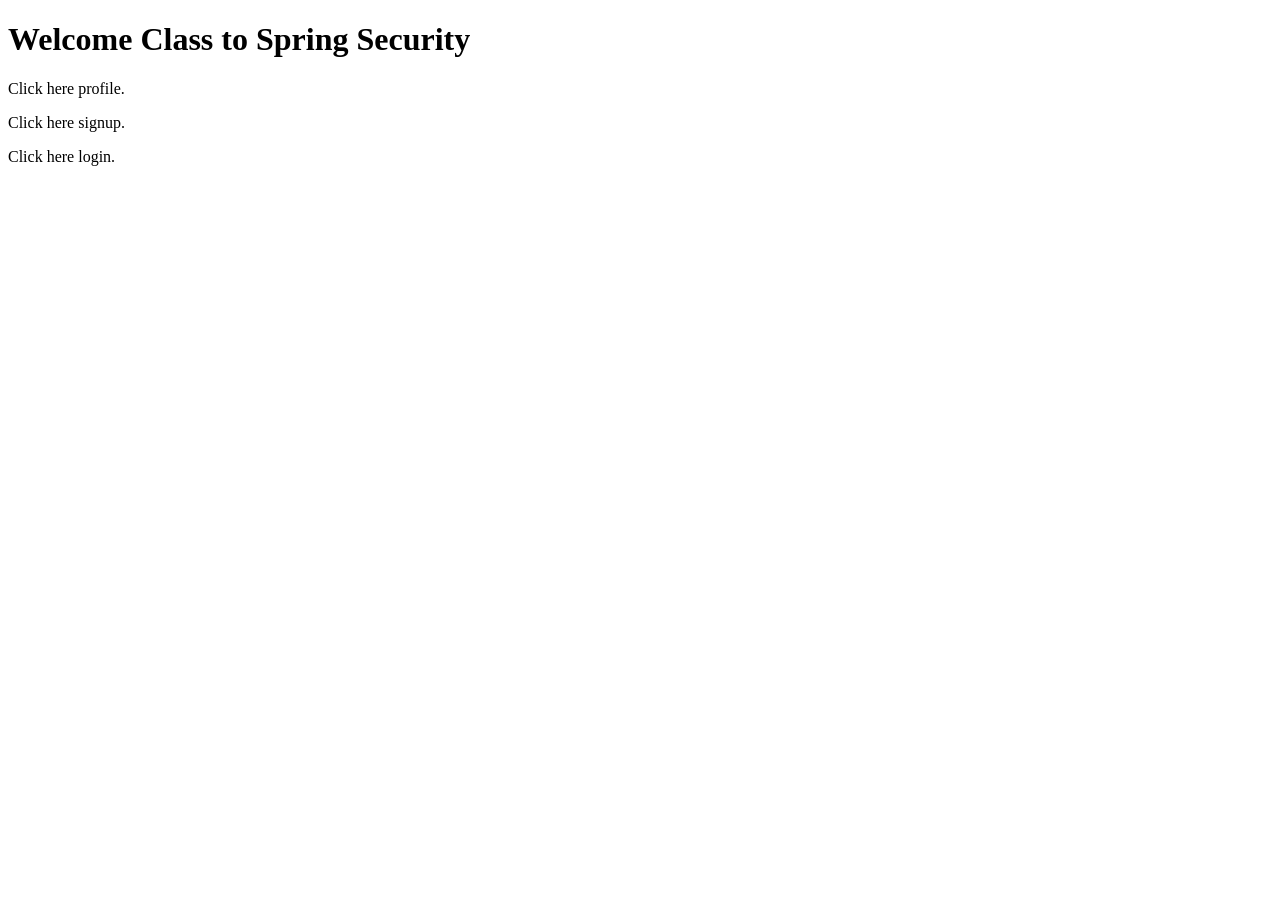
==== src/main/resources/templates/index.html @ fd06d995 "done" ====
<!DOCTYPE html>
<html xmlns="http://www.w3.org/1999/xhtml"
      xmlns:th="https://www.thymeleaf.org" lang="en">
<head>
    <title>Home Page</title>
</head>
<body>
<h1>Welcome Class to Spring Security</h1>

<p>Click <a th:href="@{/profile}">here</a> profile.</p>
<p>Click <a th:href="@{/signup}">here</a> signup.</p>
<p>Click <a th:href="@{/login}">here</a> login.</p>
</body>
</html>
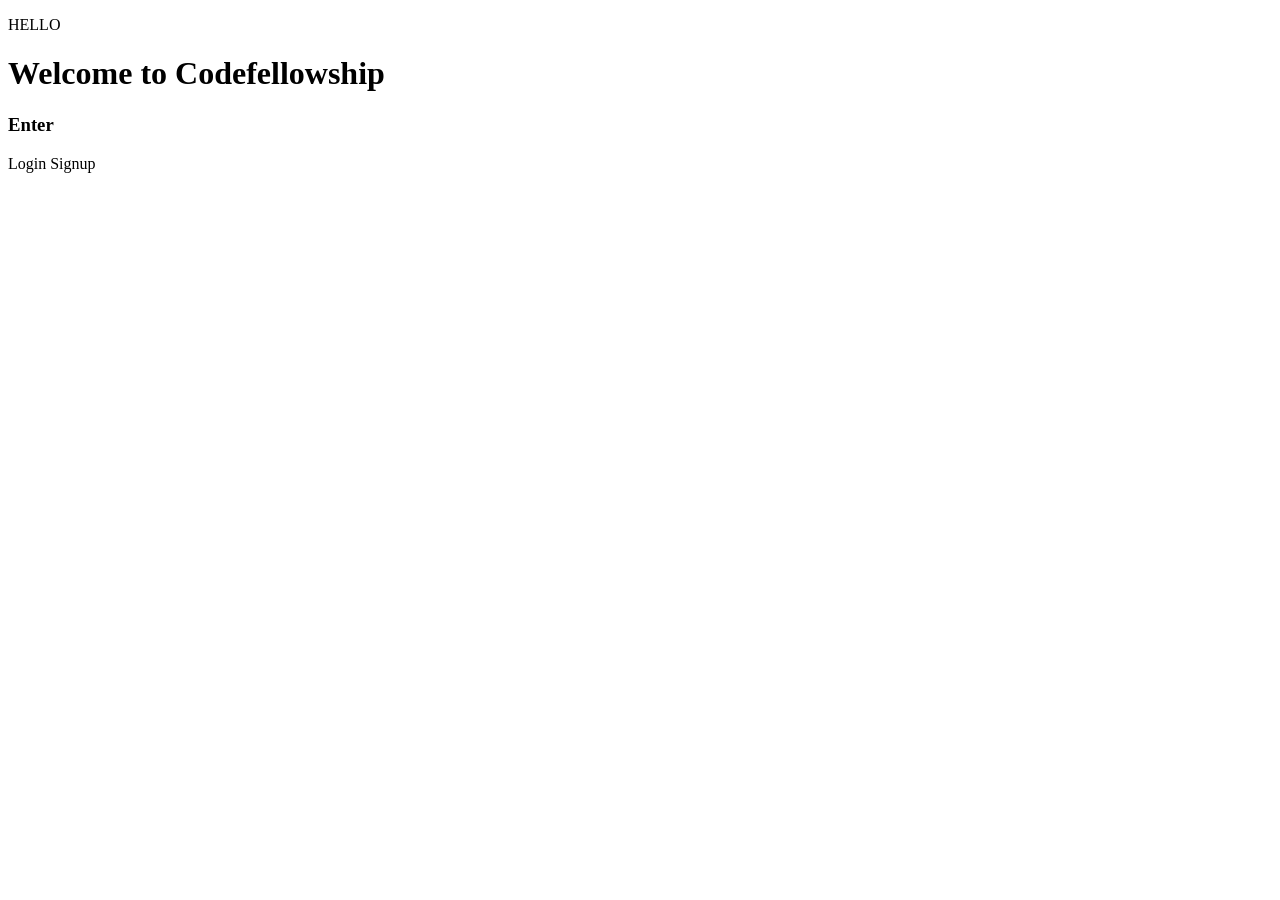
==== commit 82b6740b: "done" ====
--- a/src/main/resources/templates/index.html
+++ b/src/main/resources/templates/index.html
@@ -1,14 +1,26 @@
+
 <!DOCTYPE html>
 <html xmlns="http://www.w3.org/1999/xhtml"
       xmlns:th="https://www.thymeleaf.org" lang="en">
+
 <head>
     <title>Home Page</title>
+    <link rel="stylesheet" href="/home.css" />
 </head>
 <body>
-<h1>Welcome Class to Spring Security</h1>
 
-<p>Click <a th:href="@{/profile}">here</a> profile.</p>
-<p>Click <a th:href="@{/signup}">here</a> signup.</p>
-<p>Click <a th:href="@{/login}">here</a> login.</p>
+<div id='move'>
+    <div id='cercle'><p>HELLO</p></div>
+    <div id='Bienvenue'><h1>Welcome to Codefellowship</h1>
+        <h3><a th:href="@{/login}">Enter</a></h3></div>
+</div>
+<section id='barrereseaux'>
+    <a id='a1' th:href="@{/login}">Login</a>
+    <a id='a2' th:href="@{/signup}">Signup</a>
+
+</section>
+
+
+
 </body>
 </html>
